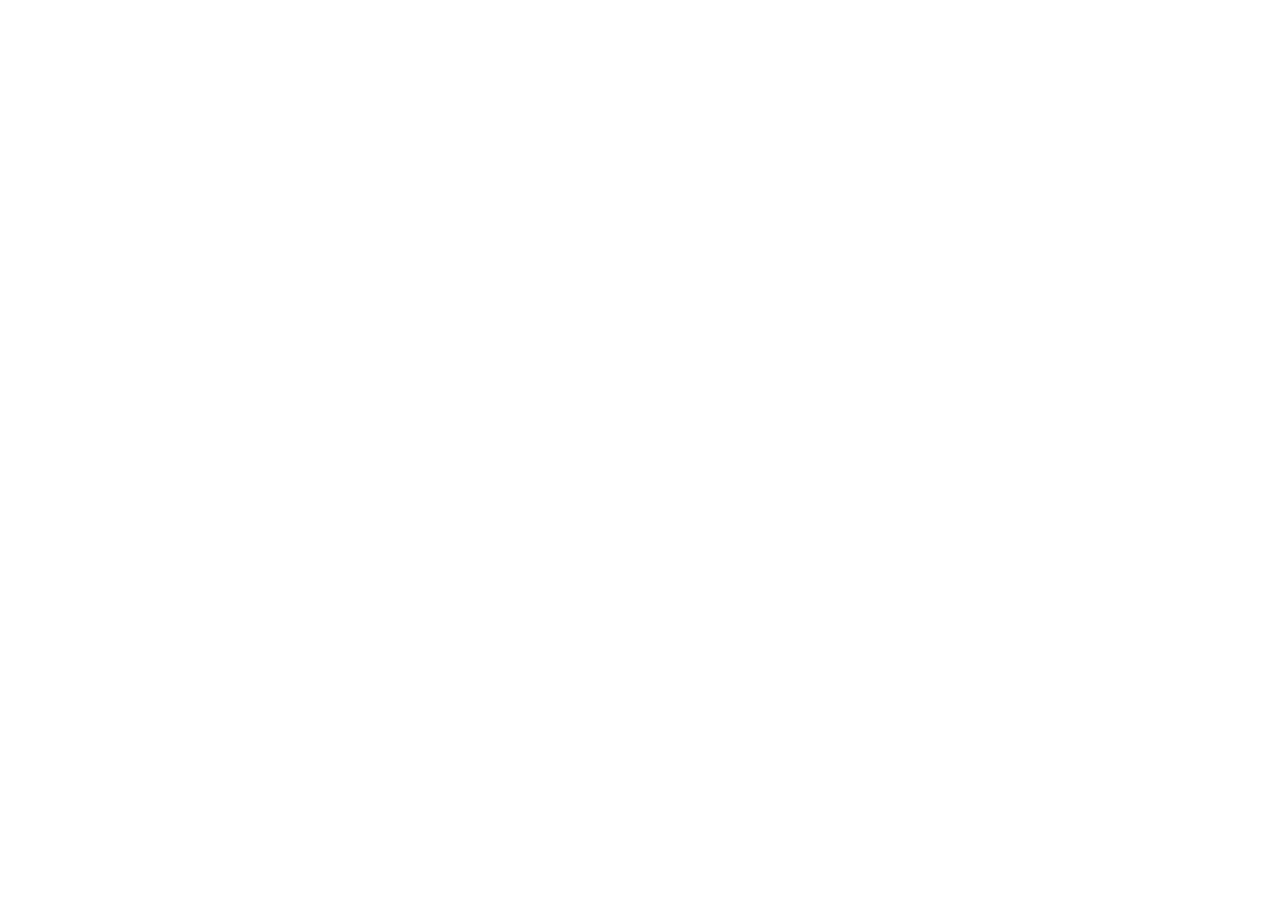
==== index.html @ 1142c71a "Setting up things" ====
<!DOCTYPE html>
<html lang="en">
<head>
    <meta charset="UTF-8">
    <meta name="viewport" content="width=device-width, initial-scale=1.0">
    <title>My Website</title>
    <link rel="stylesheet" href="style.css"> 
</head>
<body>
    <h1 id="myHeading"></h1>
    <p id="myparagraph"></p>

    <script src="index.js"></script>
    
</body>
</html>
---- style.css ----
body {
    font-family: Verdana;
   font-size: 2em;
}
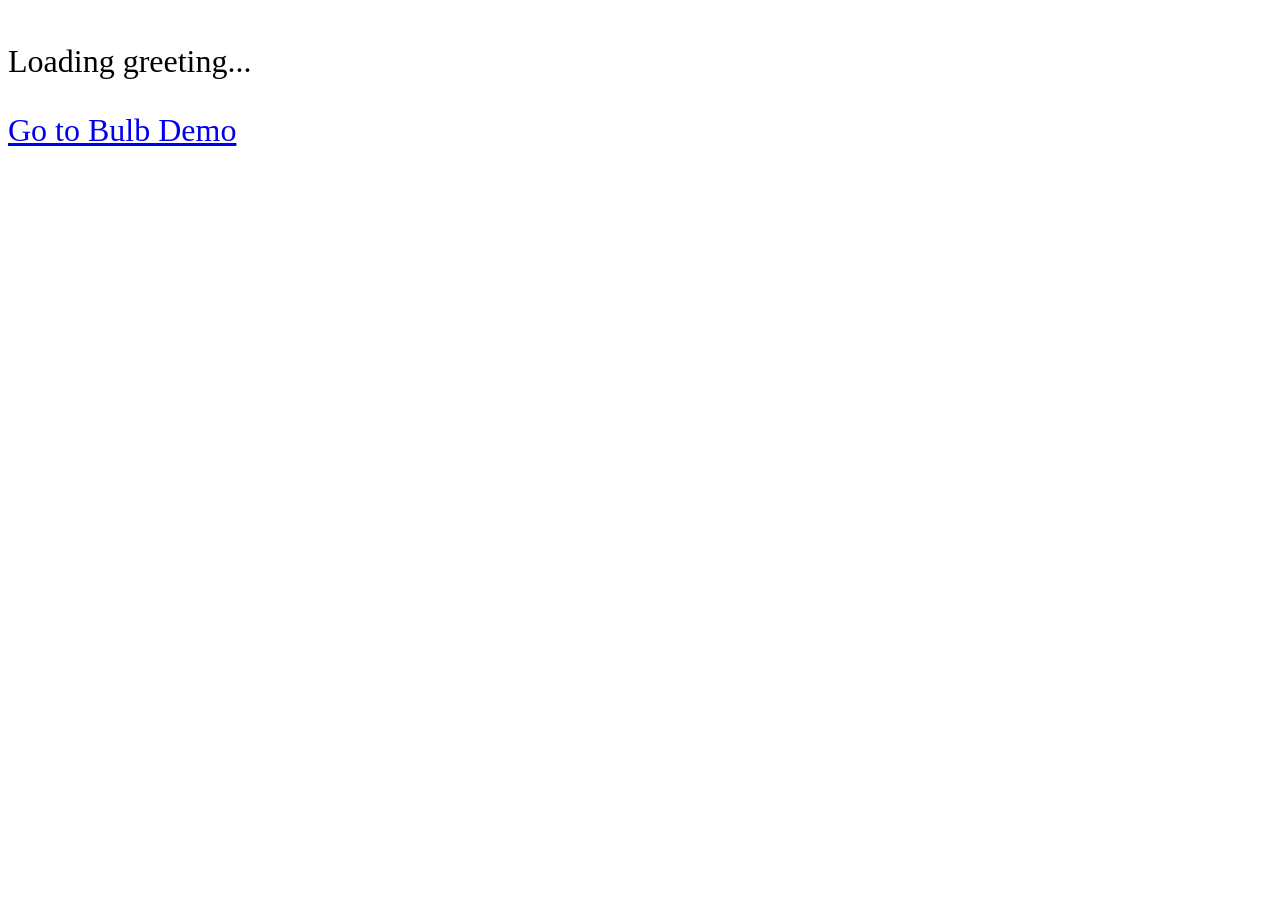
==== commit 70f31a51: "Added light bulb demo" ====
--- a/index.html
+++ b/index.html
@@ -3,13 +3,15 @@
 <head>
     <meta charset="UTF-8">
     <meta name="viewport" content="width=device-width, initial-scale=1.0">
-    <title>My Website</title>
+    <title>Project October</title>
     <link rel="stylesheet" href="style.css"> 
 </head>
 <body>
-    <h1 id="myHeading"></h1>
-    <p id="myparagraph"></p>
+    <h1 id="The Start Of WINTER ARC"></h1>
+    <p id="greeting-text">Loading greeting...</p>
 
+
+<a href="bulb.html">Go to Bulb Demo</a>
     <script src="index.js"></script>
     
 </body>
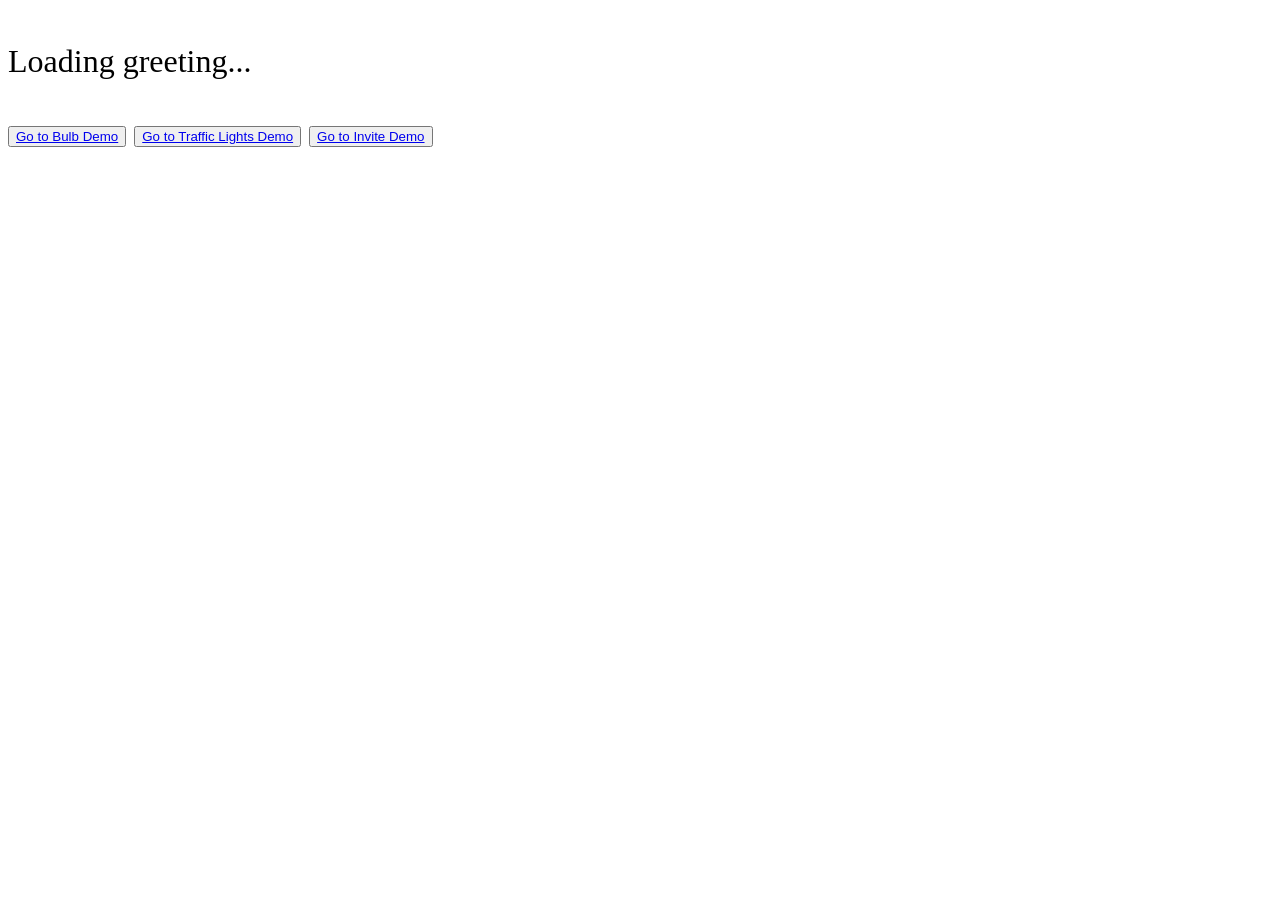
==== commit f485f27c: "Added Traffic Lights" ====
--- a/index.html
+++ b/index.html
@@ -11,8 +11,10 @@
     <p id="greeting-text">Loading greeting...</p>
 
 
-<a href="bulb.html">Go to Bulb Demo</a>
+<button><a href="bulb.html">Go to Bulb Demo</a></button>
     <script src="index.js"></script>
+    <button><a href="trafficlights.html">Go to Traffic Lights Demo</a></button>
+    <button><a href="invite.html">Go to Invite Demo</a></button>
     
 </body>
 </html>
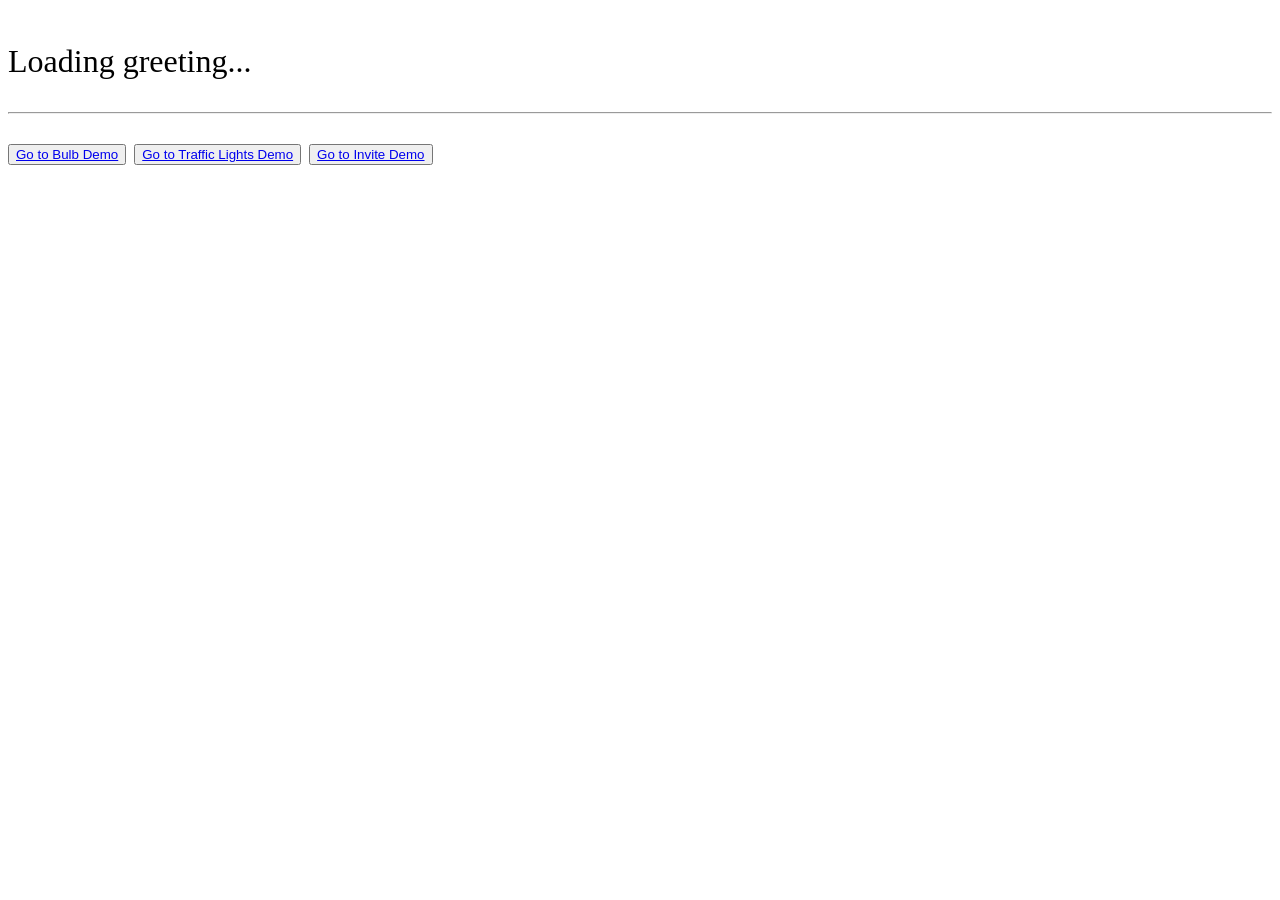
==== commit 67a6de77: "Fixed Traffic LIghts" ====
--- a/index.html
+++ b/index.html
@@ -10,7 +10,7 @@
     <h1 id="The Start Of WINTER ARC"></h1>
     <p id="greeting-text">Loading greeting...</p>
 
-
+<hr>
 <button><a href="bulb.html">Go to Bulb Demo</a></button>
     <script src="index.js"></script>
     <button><a href="trafficlights.html">Go to Traffic Lights Demo</a></button>
